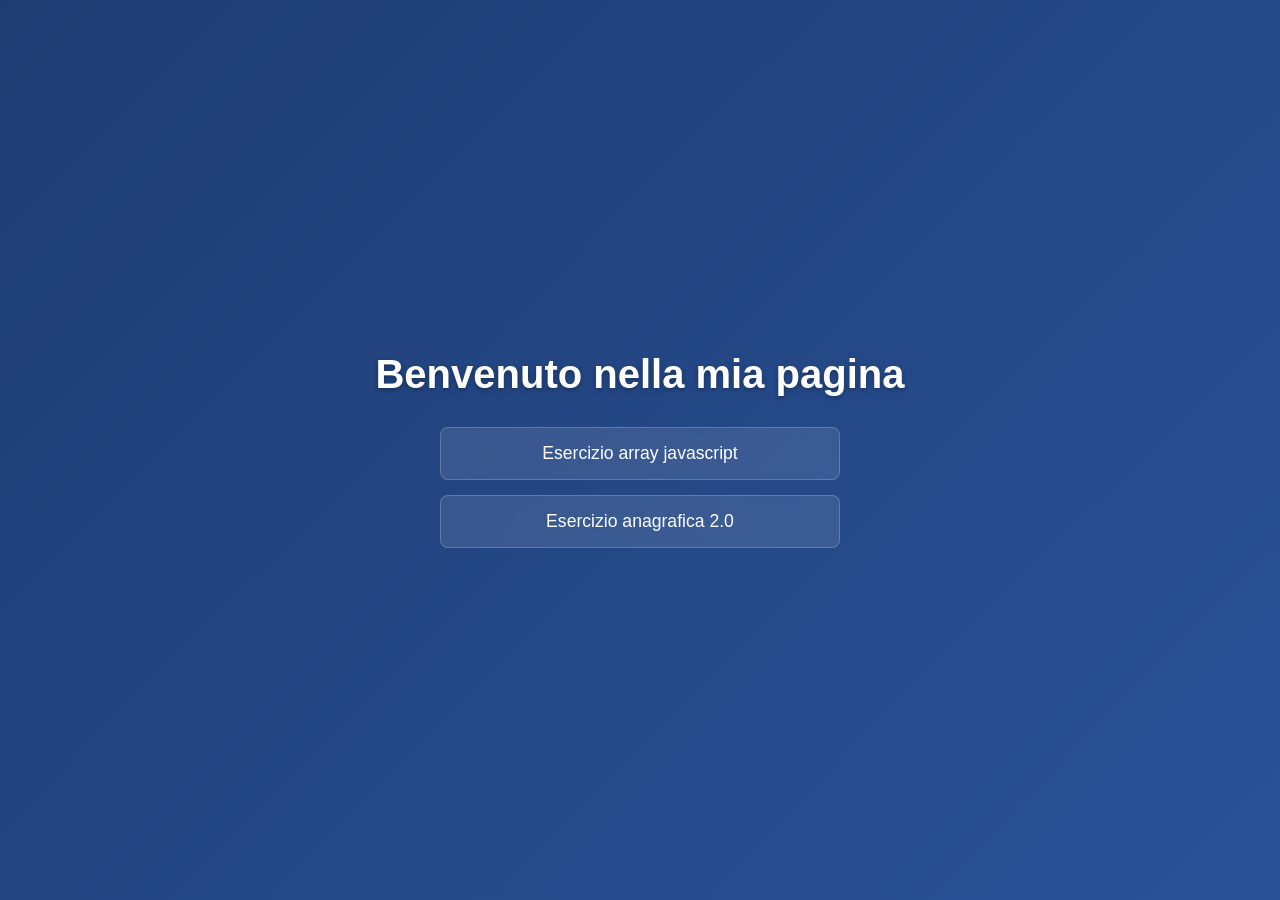
==== index.html @ 856a9e2b "Update link for 'Esercizio anagrafica 2.0'" ====
<!DOCTYPE html>
<html lang="it">
<head>
  <meta charset="UTF-8">
  <meta name="viewport" content="width=device-width, initial-scale=1.0">
  <title>Indice</title>
  <style>
    /* === RESET BASE === */
    * {
      margin: 0;
      padding: 0;
      box-sizing: border-box;
      font-family: "Poppins", sans-serif;
    }

    body {
      background: linear-gradient(135deg, #1e3c72, #2a5298);
      color: #fff;
      min-height: 100vh;
      display: flex;
      justify-content: center;
      align-items: center;
      flex-direction: column;
      text-align: center;
      padding: 20px;
    }

    h1 {
      font-size: 2.5rem;
      margin-bottom: 30px;
      text-shadow: 0 2px 5px rgba(0,0,0,0.3);
    }

    .link-container {
      display: flex;
      flex-direction: column;
      gap: 15px;
      width: 100%;
      max-width: 400px;
    }

    a {
      text-decoration: none;
      color: #fff;
      background: rgba(255,255,255,0.1);
      padding: 15px 25px;
      border-radius: 8px;
      font-size: 1.1rem;
      font-weight: 500;
      transition: all 0.3s ease;
      border: 1px solid rgba(255,255,255,0.2);
      backdrop-filter: blur(5px);
    }

    a:hover {
      background: rgba(255,255,255,0.3);
      color: #222;
      transform: scale(1.05);
    }

    footer {
      position: absolute;
      bottom: 15px;
      font-size: 0.9rem;
      opacity: 0.7;
    }
  </style>
</head>
<body>

  <h1>Benvenuto nella mia pagina</h1>

  <div class="link-container">
       <a href="arrayJavaScript/" target="_blank" rel="noopener noreferrer">Esercizio array javascript</a>
       <a href="anagrafica/" target="_blank" rel="noopener noreferrer">Esercizio anagrafica 2.0</a>
  </div>


</body>
</html>
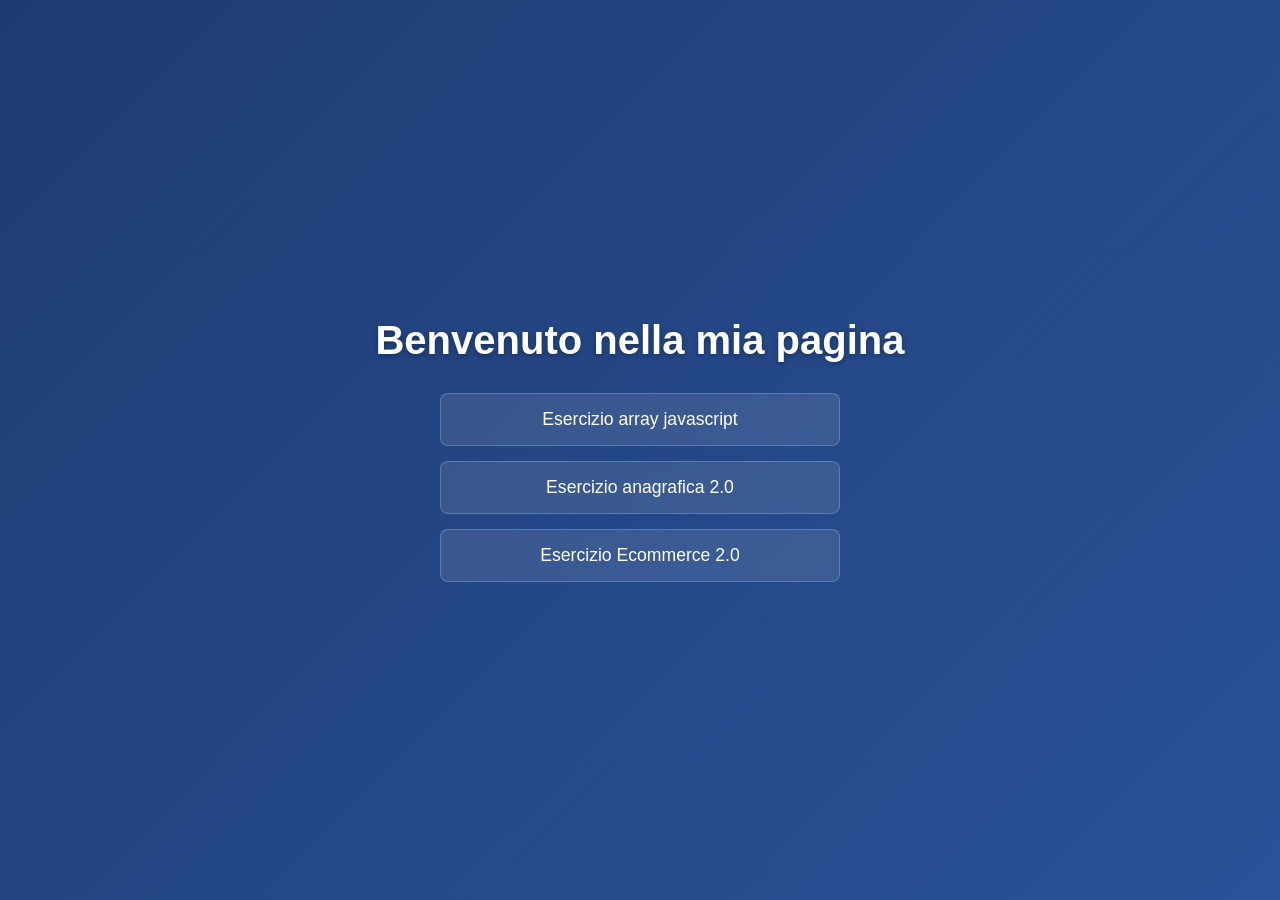
==== commit c1a6db62: "ds" ====
--- a/index.html
+++ b/index.html
@@ -72,7 +72,8 @@
 
   <div class="link-container">
        <a href="arrayJavaScript/" target="_blank" rel="noopener noreferrer">Esercizio array javascript</a>
-       <a href="anagrafica/" target="_blank" rel="noopener noreferrer">Esercizio anagrafica 2.0</a>
+       <a href="Anagrafica/index.html" target="_blank" rel="noopener noreferrer">Esercizio anagrafica 2.0</a>
+       <a href=Ecommerce/index.html" target="_blank" rel="noopener noreferrer">Esercizio Ecommerce 2.0</a>
   </div>
 
 
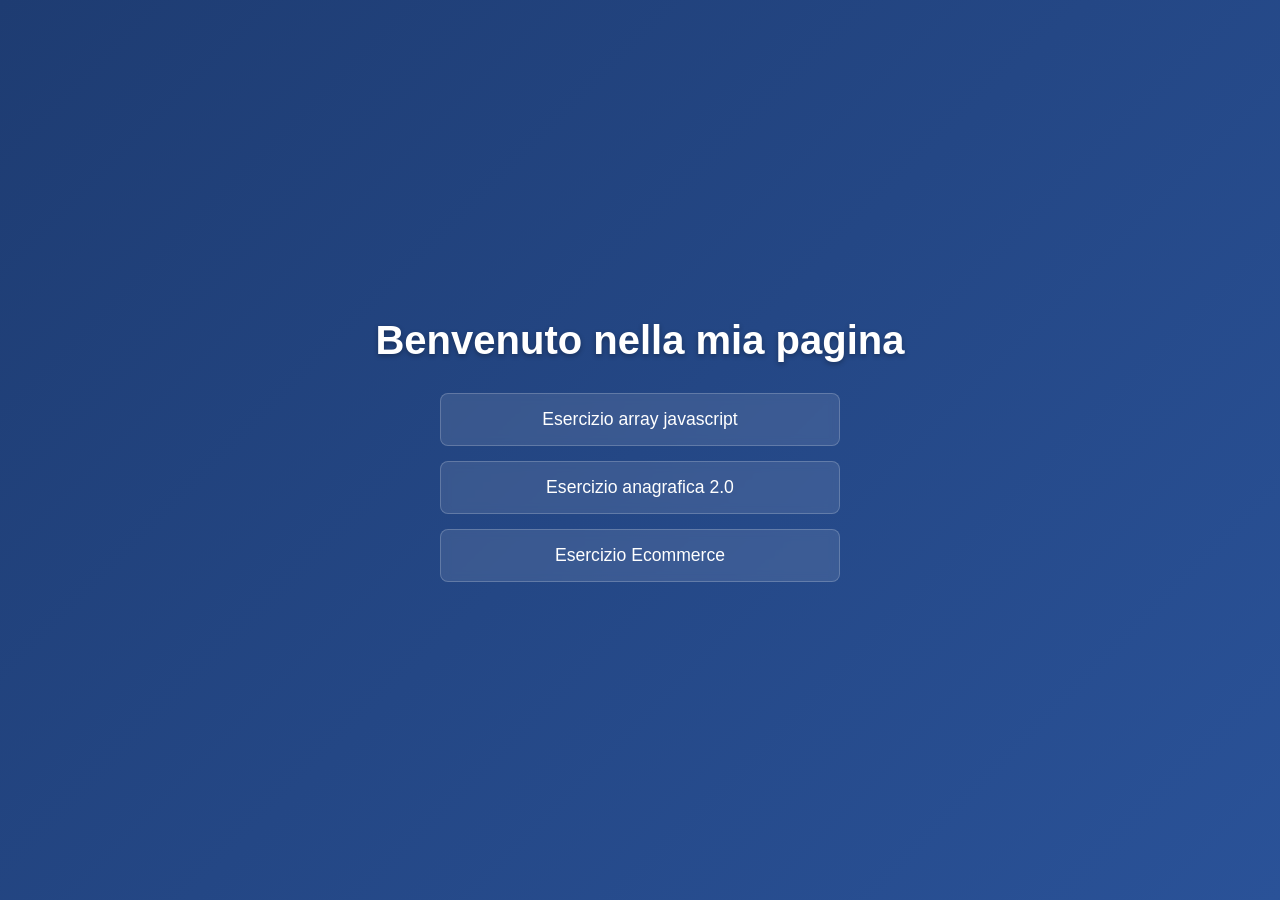
==== commit 99507a1b: "asdfv" ====
--- a/index.html
+++ b/index.html
@@ -73,7 +73,7 @@
   <div class="link-container">
        <a href="arrayJavaScript/" target="_blank" rel="noopener noreferrer">Esercizio array javascript</a>
        <a href="Anagrafica/index.html" target="_blank" rel="noopener noreferrer">Esercizio anagrafica 2.0</a>
-       <a href=Ecommerce/index.html" target="_blank" rel="noopener noreferrer">Esercizio Ecommerce 2.0</a>
+       <a href=ECommerce/index.html" target="_blank" rel="noopener noreferrer">Esercizio Ecommerce </a>
   </div>
 
 
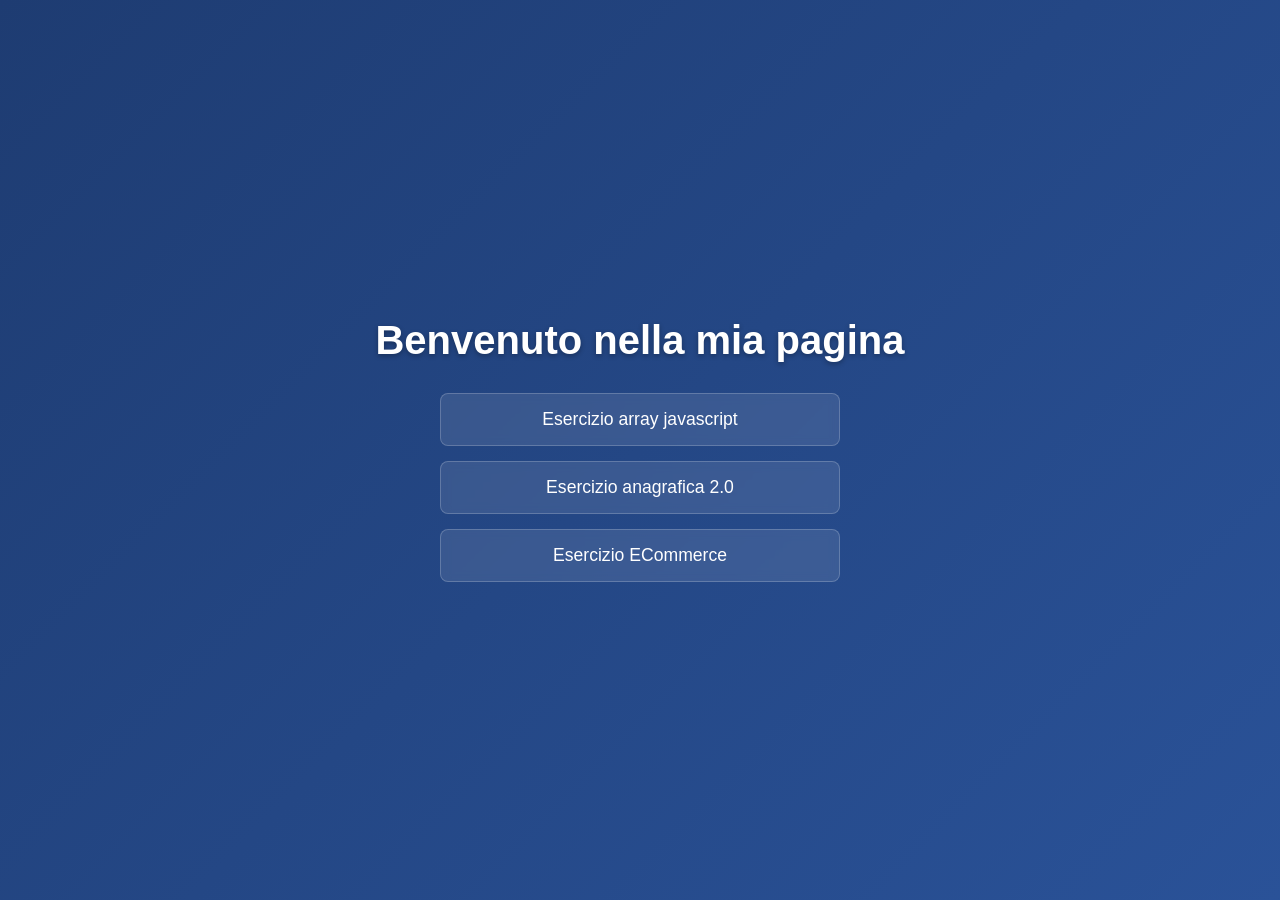
==== commit 5025915c: "sad" ====
--- a/index.html
+++ b/index.html
@@ -73,7 +73,8 @@
   <div class="link-container">
        <a href="arrayJavaScript/" target="_blank" rel="noopener noreferrer">Esercizio array javascript</a>
        <a href="Anagrafica/index.html" target="_blank" rel="noopener noreferrer">Esercizio anagrafica 2.0</a>
-       <a href=ECommerce/index.html" target="_blank" rel="noopener noreferrer">Esercizio Ecommerce </a>
+  <a href="ECommerce/index.html" target="_blank" rel="noopener noreferrer">Esercizio ECommerce
+  </a>
   </div>
 
 
